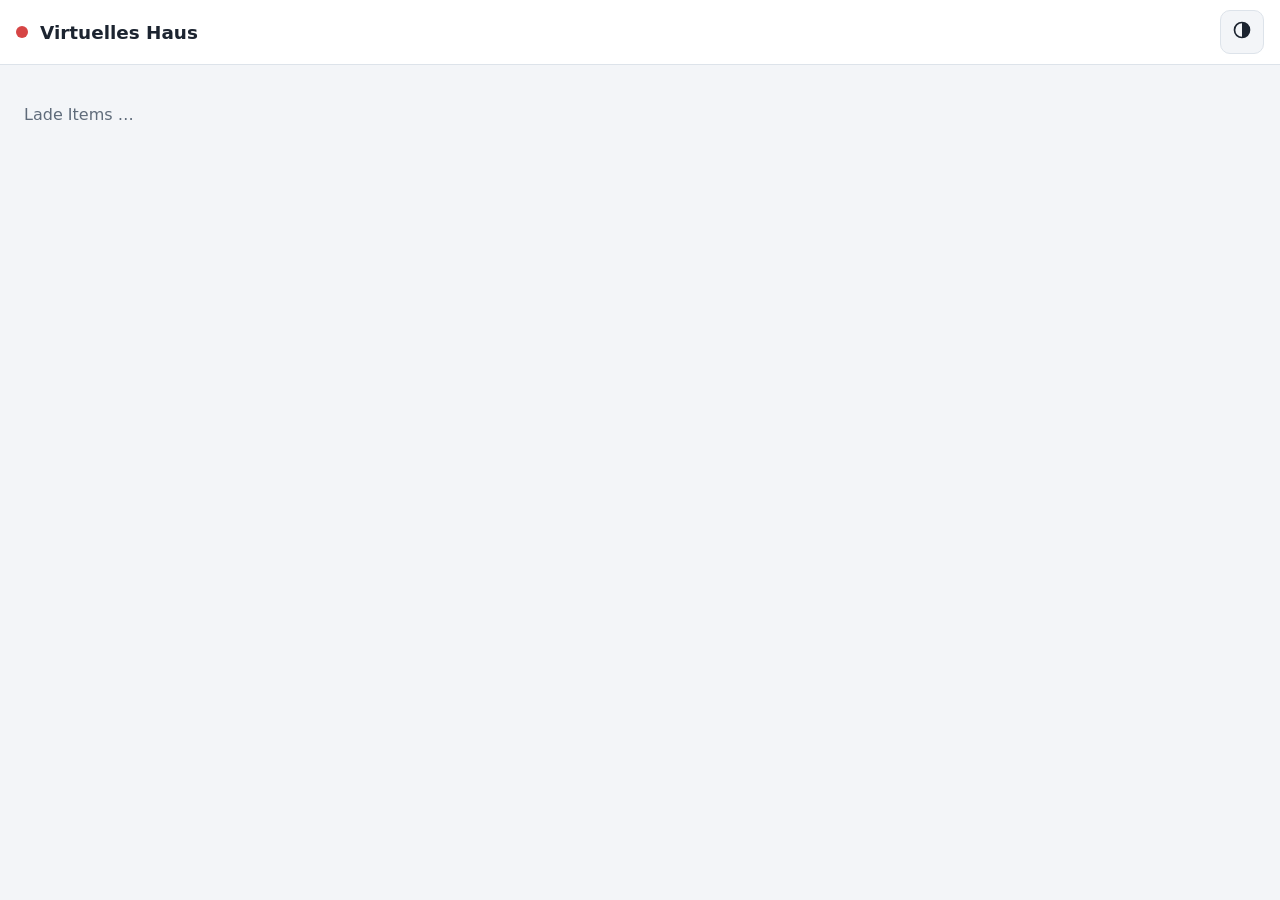
==== index.html @ 466ee788 "Erste Fassung: Dashboard aus dem semantischen Modell - Räume, Geräte und Punkte aus Gruppen und Tags" ====
<!doctype html>
<html lang="de">
<head>
  <meta charset="utf-8">
  <meta name="viewport"
        content="width=device-width, initial-scale=1, viewport-fit=cover">
  <meta name="color-scheme" content="light dark">
  <title>Smart-Home-Dashboard</title>
  <link rel="stylesheet" href="css/dashboard.css">
  <!-- REST-Client für openHAB (die Live-Demo tauscht nur diese Zeile) -->
  <script src="lib/openhab.min.js"></script>
  <script src="config.js"></script>
  <script type="module" src="js/app.js"></script>
</head>
<body>
  <header class="topbar">
    <span id="status" class="status" data-state="connecting"
          role="img" aria-label="verbinde …"></span>
    <h1 id="title">Smart-Home-Dashboard</h1>
    <button id="theme" class="icon-button" aria-label="Hell oder dunkel">
      <svg viewBox="0 0 24 24" width="20" height="20" aria-hidden="true">
        <circle cx="12" cy="12" r="9" fill="none"
                stroke="currentColor" stroke-width="2"/>
        <path d="M12 3a9 9 0 0 1 0 18z" fill="currentColor"/>
      </svg>
    </button>
  </header>
  <nav id="rooms" class="rooms" role="tablist" aria-label="Räume"></nav>
  <main id="content"><p class="hint">Lade Items …</p></main>
  <div id="toast" class="toast" role="status" hidden></div>
</body>
</html>
---- css/dashboard.css ----
/* dashboard.css – Mobile First, Farben als Variablen für hell und dunkel */

:root {
  --bg: #f3f5f8;
  --surface: #ffffff;
  --text: #1c2430;
  --muted: #5f6b7a;
  --line: #dde3ea;
  --accent: #e08a00;
  --accent-text: #1c2430;
  --ok: #1e9e5a;
  --bad: #d64545;
  --radius: 14px;
  --gap: 12px;
  --touch: 44px;                 /* kleinste Größe für Finger */
  font-family: system-ui, -apple-system, "Segoe UI", Roboto, sans-serif;
}

@media (prefers-color-scheme: dark) {
  :root:not([data-theme="light"]) {
    --bg: #10161f;
    --surface: #18212d;
    --text: #e8edf3;
    --muted: #9aa7b7;
    --line: #2a3646;
    --accent: #ffb703;
  }
}
:root[data-theme="dark"] {
  --bg: #10161f;
  --surface: #18212d;
  --text: #e8edf3;
  --muted: #9aa7b7;
  --line: #2a3646;
  --accent: #ffb703;
}

* { box-sizing: border-box; }
body {
  margin: 0;
  background: var(--bg);
  color: var(--text);
  padding-bottom: env(safe-area-inset-bottom);
}

.topbar {
  position: sticky; top: 0; z-index: 2;
  display: flex; align-items: center; gap: var(--gap);
  padding: 10px 16px;
  background: var(--surface);
  border-bottom: 1px solid var(--line);
}
.topbar h1 { flex: 1; margin: 0; font-size: 1.15rem; font-weight: 600; }

.status { width: 12px; height: 12px; border-radius: 50%; background: var(--muted); }
.status[data-state="online"] { background: var(--ok); }
.status[data-state="offline"] { background: var(--bad); }

.rooms {
  display: flex; gap: 8px; overflow-x: auto;
  padding: 10px 16px; scrollbar-width: none;
}
.rooms button {
  flex: none; min-height: 36px; padding: 0 14px;
  border: 1px solid var(--line); border-radius: 999px;
  background: var(--surface); color: var(--text); font: inherit;
}
.rooms button[aria-selected="true"] {
  background: var(--accent); border-color: var(--accent); color: var(--accent-text);
}

main { padding: 4px 16px 24px; }
.hint { color: var(--muted); }

.cards, .tiles {
  display: grid; gap: var(--gap);
  grid-template-columns: repeat(auto-fill, minmax(min(100%, 300px), 1fr));
}
.tiles { grid-template-columns: repeat(auto-fill, minmax(150px, 1fr)); }

.card, .tile {
  background: var(--surface);
  border: 1px solid var(--line);
  border-radius: var(--radius);
  padding: 14px 16px;
}
.card h2 { margin: 0 0 6px; font-size: 1rem; }
.tile { display: grid; gap: 4px; }
.tile strong { font-size: 1.6rem; font-weight: 600; }
.tile span { color: var(--muted); }

.point {
  display: flex; align-items: center; justify-content: space-between;
  gap: var(--gap); min-height: var(--touch);
  border-top: 1px solid var(--line);
}
.point:first-of-type { border-top: 0; }
.point-label { color: var(--muted); }
.point-value { font-variant-numeric: tabular-nums; text-align: right; }
.point-value.is-active { color: var(--accent); font-weight: 600; }
.point-value img { max-width: 160px; border-radius: 8px; }
a.point-value { color: var(--accent); }

button, select, input { font: inherit; color: inherit; }
.icon-button, .action, select {
  min-width: var(--touch); min-height: var(--touch);
  border: 1px solid var(--line); border-radius: 10px;
  background: var(--bg); cursor: pointer;
}
.action, select { padding: 0 12px; }
.buttons { display: flex; align-items: center; gap: 6px; }
.buttons output {
  min-width: 4.5em; text-align: center; font-variant-numeric: tabular-nums;
}

.toggle {
  position: relative; width: 52px; height: 30px; flex: none;
  border: 0; border-radius: 999px; background: var(--line); cursor: pointer;
}
.toggle::after {
  content: ""; position: absolute; top: 3px; left: 3px;
  width: 24px; height: 24px; border-radius: 50%;
  background: #fff; transition: transform .15s;
}
.toggle[aria-checked="true"] { background: var(--accent); }
.toggle[aria-checked="true"]::after { transform: translateX(22px); }

.slider { display: flex; align-items: center; gap: 8px; flex: 1; max-width: 220px; }
.slider input { flex: 1; accent-color: var(--accent); min-height: var(--touch); }
.slider output { min-width: 3.5em; text-align: right; }

.color { display: flex; align-items: center; gap: 8px; }
.swatch {
  width: 28px; height: 28px; border-radius: 50%; border: 1px solid var(--line);
}
.color input[type="color"] {
  width: var(--touch); height: var(--touch); padding: 0; border: 0; background: none;
}

:focus-visible { outline: 3px solid var(--accent); outline-offset: 2px; }

.toast {
  position: fixed; left: 50%; bottom: 20px; transform: translateX(-50%);
  max-width: calc(100% - 32px); padding: 10px 16px; border-radius: 10px;
  background: var(--text); color: var(--bg);
}

@media (min-width: 900px) {
  main, .rooms { padding-left: 24px; padding-right: 24px; }
}
@media (prefers-reduced-motion: reduce) {
  .toggle::after { transition: none; }
}
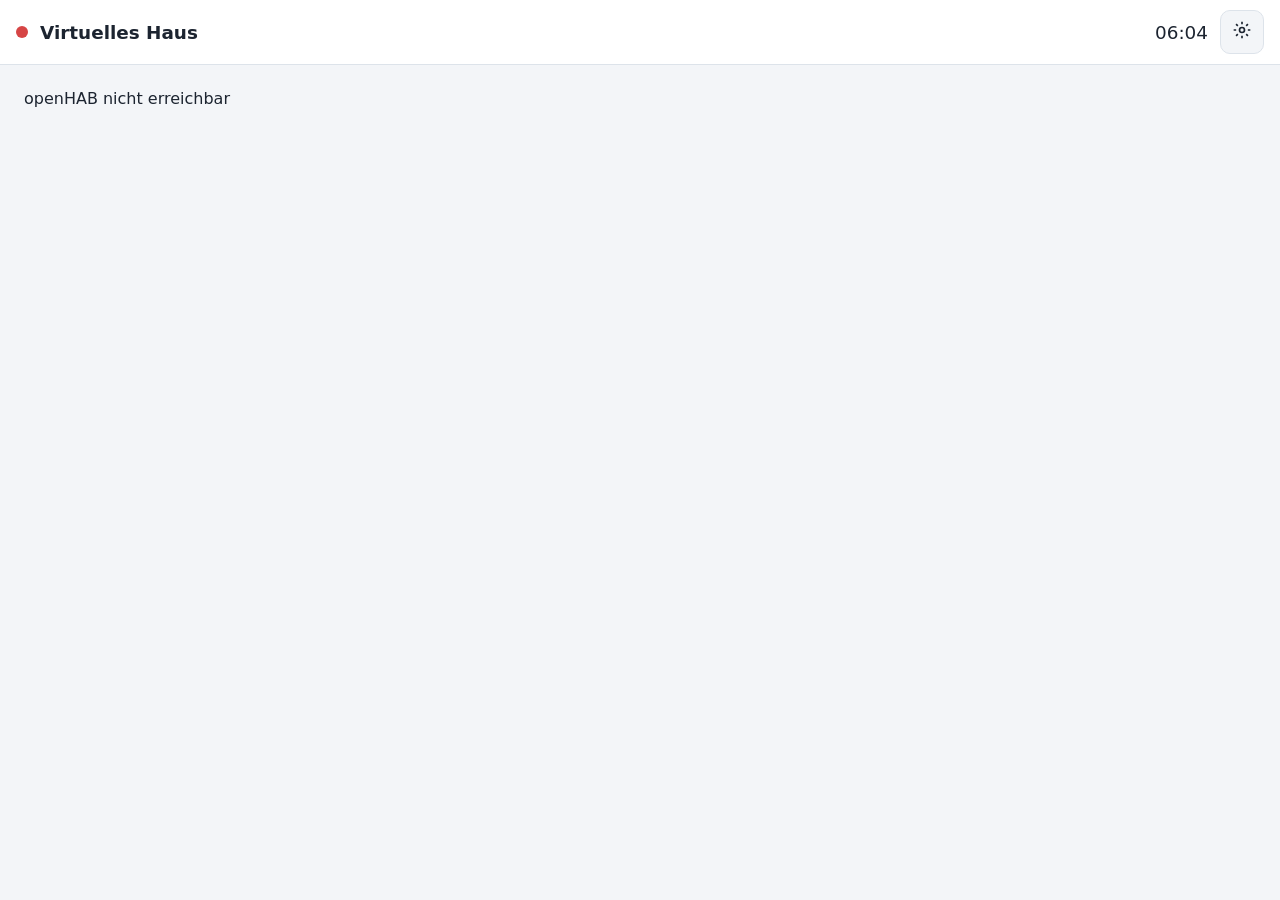
==== commit fe76f73d: "Farbkreis, Verlauf, Module, Themes, i18n, Sperrbildschirm, Kiosk - Farbkreis mit iro.js, Verlaufsdia" ====
--- a/index.html
+++ b/index.html
@@ -7,26 +7,37 @@
   <meta name="color-scheme" content="light dark">
   <title>Smart-Home-Dashboard</title>
   <link rel="stylesheet" href="css/dashboard.css">
+  <link rel="stylesheet" id="theme-css" href="themes/standard.css">
   <!-- REST-Client für openHAB (die Live-Demo tauscht nur diese Zeile) -->
   <script src="lib/openhab.min.js"></script>
+  <script src="lib/iro.min.js"></script>
+  <script src="lib/chart.umd.min.js"></script>
   <script src="config.js"></script>
   <script type="module" src="js/app.js"></script>
 </head>
 <body>
   <header class="topbar">
-    <span id="status" class="status" data-state="connecting"
-          role="img" aria-label="verbinde …"></span>
+    <span id="status" class="status" data-state="connecting" role="img"></span>
     <h1 id="title">Smart-Home-Dashboard</h1>
-    <button id="theme" class="icon-button" aria-label="Hell oder dunkel">
-      <svg viewBox="0 0 24 24" width="20" height="20" aria-hidden="true">
-        <circle cx="12" cy="12" r="9" fill="none"
-                stroke="currentColor" stroke-width="2"/>
-        <path d="M12 3a9 9 0 0 1 0 18z" fill="currentColor"/>
+    <time id="clock" class="clock"></time>
+    <button id="lock" class="icon-button" aria-label="Sperren" hidden>
+      <svg viewBox="0 0 24 24" width="20" height="20" aria-hidden="true"
+           fill="none" stroke="currentColor" stroke-width="2">
+        <rect x="5" y="11" width="14" height="10" rx="2"/>
+        <path d="M8 11V8a4 4 0 0 1 8 0v3"/>
+      </svg>
+    </button>
+    <button id="settings" class="icon-button" aria-label="Einstellungen">
+      <svg viewBox="0 0 24 24" width="20" height="20" aria-hidden="true"
+           fill="none" stroke="currentColor" stroke-width="2">
+        <circle cx="12" cy="12" r="3"/>
+        <path d="M12 2v3M12 19v3M2 12h3M19 12h3M4.9 4.9l2.1 2.1M17 17l2.1 2.1
+                 M4.9 19.1 7 17M17 7l2.1-2.1"/>
       </svg>
     </button>
   </header>
   <nav id="rooms" class="rooms" role="tablist" aria-label="Räume"></nav>
-  <main id="content"><p class="hint">Lade Items …</p></main>
+  <main id="content"></main>
   <div id="toast" class="toast" role="status" hidden></div>
 </body>
 </html>
--- a/css/dashboard.css
+++ b/css/dashboard.css
@@ -1,111 +1,112 @@
-/* dashboard.css – Mobile First, Farben als Variablen für hell und dunkel */
+/*
+ * dashboard.css – Aufbau und Abstände. Farben, Schriften und Formen kommen
+ * aus dem Theme (themes/<name>.css) über CSS-Variablen. Ein neues Theme
+ * braucht nur neue Werte für diese Variablen – HTML und JS bleiben gleich.
+ */
 
 :root {
-  --bg: #f3f5f8;
-  --surface: #ffffff;
-  --text: #1c2430;
-  --muted: #5f6b7a;
-  --line: #dde3ea;
-  --accent: #e08a00;
-  --accent-text: #1c2430;
-  --ok: #1e9e5a;
-  --bad: #d64545;
-  --radius: 14px;
   --gap: 12px;
-  --touch: 44px;                 /* kleinste Größe für Finger */
-  font-family: system-ui, -apple-system, "Segoe UI", Roboto, sans-serif;
-}
-
-@media (prefers-color-scheme: dark) {
-  :root:not([data-theme="light"]) {
-    --bg: #10161f;
-    --surface: #18212d;
-    --text: #e8edf3;
-    --muted: #9aa7b7;
-    --line: #2a3646;
-    --accent: #ffb703;
-  }
-}
-:root[data-theme="dark"] {
-  --bg: #10161f;
-  --surface: #18212d;
-  --text: #e8edf3;
-  --muted: #9aa7b7;
-  --line: #2a3646;
-  --accent: #ffb703;
+  --touch: 44px;                 /* kleinste Bedienfläche für Finger */
+  font-family: var(--font, system-ui, -apple-system, "Segoe UI", Roboto, sans-serif);
 }
 
 * { box-sizing: border-box; }
+[hidden] { display: none !important; }
 body {
   margin: 0;
-  background: var(--bg);
+  min-height: 100vh;
+  background: var(--page, var(--bg));
   color: var(--text);
   padding-bottom: env(safe-area-inset-bottom);
 }
 
+/* ─── Kopfzeile ─── */
 .topbar {
   position: sticky; top: 0; z-index: 2;
   display: flex; align-items: center; gap: var(--gap);
   padding: 10px 16px;
-  background: var(--surface);
+  background: var(--bar, var(--surface));
   border-bottom: 1px solid var(--line);
-}
-.topbar h1 { flex: 1; margin: 0; font-size: 1.15rem; font-weight: 600; }
-
-.status { width: 12px; height: 12px; border-radius: 50%; background: var(--muted); }
+  backdrop-filter: var(--blur, none);
+}
+.topbar h1 {
+  flex: 1; min-width: 0; margin: 0;
+  font-size: 1.15rem; font-weight: 600;
+  white-space: nowrap; overflow: hidden; text-overflow: ellipsis;
+}
+.clock { font-size: 1.15rem; font-variant-numeric: tabular-nums; }
+.status {
+  width: 12px; height: 12px; flex: none; border-radius: 50%; background: var(--muted);
+}
 .status[data-state="online"] { background: var(--ok); }
 .status[data-state="offline"] { background: var(--bad); }
 
+/* ─── Räume ─── */
 .rooms {
   display: flex; gap: 8px; overflow-x: auto;
   padding: 10px 16px; scrollbar-width: none;
 }
 .rooms button {
   flex: none; min-height: 36px; padding: 0 14px;
-  border: 1px solid var(--line); border-radius: 999px;
-  background: var(--surface); color: var(--text); font: inherit;
+  border: 1px solid var(--line); border-radius: var(--pill, 999px);
+  background: var(--surface); color: var(--text); font: inherit; cursor: pointer;
 }
 .rooms button[aria-selected="true"] {
   background: var(--accent); border-color: var(--accent); color: var(--accent-text);
 }
+body.kiosk .rooms, body.kiosk #settings { display: none; }
 
 main { padding: 4px 16px 24px; }
 .hint { color: var(--muted); }
 
+/* ─── Karten ─── */
 .cards, .tiles {
   display: grid; gap: var(--gap);
   grid-template-columns: repeat(auto-fill, minmax(min(100%, 300px), 1fr));
 }
 .tiles { grid-template-columns: repeat(auto-fill, minmax(150px, 1fr)); }
-
 .card, .tile {
+  min-width: 0;
   background: var(--surface);
   border: 1px solid var(--line);
   border-radius: var(--radius);
+  box-shadow: var(--shadow, none);
+  backdrop-filter: var(--blur, none);
   padding: 14px 16px;
 }
-.card h2 { margin: 0 0 6px; font-size: 1rem; }
+.card h2 {
+  display: flex; align-items: center; justify-content: space-between; gap: 8px;
+  margin: 0 0 6px; font-size: 1rem;
+}
 .tile { display: grid; gap: 4px; }
 .tile strong { font-size: 1.6rem; font-weight: 600; }
 .tile span { color: var(--muted); }
 
+/* ─── Zeilen ─── */
 .point {
   display: flex; align-items: center; justify-content: space-between;
-  gap: var(--gap); min-height: var(--touch);
+  flex-wrap: wrap; gap: 4px var(--gap); min-height: var(--touch);
+  padding: 4px 0;
   border-top: 1px solid var(--line);
 }
-.point:first-of-type { border-top: 0; }
+.card h2 + .point, .point:first-child { border-top: 0; }
 .point-label { color: var(--muted); }
 .point-value { font-variant-numeric: tabular-nums; text-align: right; }
 .point-value.is-active { color: var(--accent); font-weight: 600; }
 .point-value img { max-width: 160px; border-radius: 8px; }
 a.point-value { color: var(--accent); }
-
+button.link {
+  border: 0; background: none; padding: 0; font: inherit; color: inherit;
+  cursor: pointer; text-decoration: underline dotted var(--muted);
+  text-underline-offset: 4px;
+}
+
+/* ─── Bedienelemente ─── */
 button, select, input { font: inherit; color: inherit; }
 .icon-button, .action, select {
   min-width: var(--touch); min-height: var(--touch);
-  border: 1px solid var(--line); border-radius: 10px;
-  background: var(--bg); cursor: pointer;
+  border: 1px solid var(--line); border-radius: var(--control-radius, 10px);
+  background: var(--control, var(--bg)); cursor: pointer;
 }
 .action, select { padding: 0 12px; }
 .buttons { display: flex; align-items: center; gap: 6px; }
@@ -125,22 +126,78 @@
 .toggle[aria-checked="true"] { background: var(--accent); }
 .toggle[aria-checked="true"]::after { transform: translateX(22px); }
 
-.slider { display: flex; align-items: center; gap: 8px; flex: 1; max-width: 220px; }
-.slider input { flex: 1; accent-color: var(--accent); min-height: var(--touch); }
-.slider output { min-width: 3.5em; text-align: right; }
-
-.color { display: flex; align-items: center; gap: 8px; }
+/* Slider wächst mit, bleibt aber in der Karte; die Zahl hat festen Platz */
+.slider {
+  display: flex; align-items: center; gap: 8px;
+  flex: 1 1 170px; min-width: 0; max-width: 260px;
+}
+.slider input {
+  flex: 1; min-width: 0; min-height: var(--touch); accent-color: var(--accent);
+}
+.slider output {
+  flex: none; width: 3.6em; text-align: right; font-variant-numeric: tabular-nums;
+}
+
+.color { display: flex; align-items: center; gap: 10px; }
 .swatch {
-  width: 28px; height: 28px; border-radius: 50%; border: 1px solid var(--line);
-}
-.color input[type="color"] {
-  width: var(--touch); height: var(--touch); padding: 0; border: 0; background: none;
-}
+  width: var(--touch); height: var(--touch); padding: 0; cursor: pointer;
+  border-radius: 50%; border: 2px solid var(--line);
+}
+.swatch.large { display: block; width: 100%; height: 56px; margin: 4px 0 8px;
+  border-radius: var(--control-radius, 10px); }
+
+/* ─── Gerätemodule ─── */
+.thermo-head { display: flex; align-items: baseline; gap: 12px; margin: 4px 0 8px; }
+button.big-value, .big-value {
+  font-size: 2.4rem; font-weight: 600; font-variant-numeric: tabular-nums;
+}
+.badge {
+  padding: 2px 10px; border-radius: 999px;
+  background: var(--accent); color: var(--accent-text); font-size: .85rem;
+}
+
+/* ─── Fenster ─── */
+.dialog {
+  width: min(560px, calc(100% - 24px)); max-height: calc(100% - 24px);
+  padding: 16px; border: 1px solid var(--line); border-radius: var(--radius);
+  background: var(--surface-solid, var(--surface)); color: var(--text);
+}
+.dialog::backdrop { background: rgb(0 0 0 / .5); }
+.dialog header { display: flex; align-items: center; gap: 8px; margin-bottom: 8px; }
+.dialog h2 { flex: 1; margin: 0; font-size: 1.05rem; }
+.color-wheel { display: flex; justify-content: center; padding: 8px 0; }
+.chart { position: relative; height: 260px; }
+.segmented { display: flex; gap: 6px; margin-bottom: 10px; }
+.segmented button {
+  flex: 1; min-height: 36px; border: 1px solid var(--line);
+  border-radius: var(--control-radius, 10px); background: var(--control, var(--bg));
+  cursor: pointer;
+}
+.segmented button[aria-pressed="true"] {
+  background: var(--accent); color: var(--accent-text); border-color: var(--accent);
+}
+
+/* ─── Sperrbildschirm ─── */
+.lock-screen {
+  position: fixed; inset: 0; z-index: 10;
+  display: flex; flex-direction: column; align-items: center; justify-content: center;
+  gap: 12px; background: var(--page, var(--bg));
+}
+.lock-title { margin: 0; font-size: 1.2rem; }
+.lock-dots {
+  margin: 0; min-height: 1.5em; letter-spacing: .4em; color: var(--accent);
+}
+.lock-pad { display: grid; grid-template-columns: repeat(3, 72px); gap: 12px; }
+.lock-pad button {
+  height: 72px; border-radius: 50%; border: 1px solid var(--line);
+  background: var(--surface); font-size: 1.5rem; cursor: pointer;
+}
+.lock-pad button:disabled { visibility: hidden; }
 
 :focus-visible { outline: 3px solid var(--accent); outline-offset: 2px; }
 
 .toast {
-  position: fixed; left: 50%; bottom: 20px; transform: translateX(-50%);
+  position: fixed; left: 50%; bottom: 20px; z-index: 5; transform: translateX(-50%);
   max-width: calc(100% - 32px); padding: 10px 16px; border-radius: 10px;
   background: var(--text); color: var(--bg);
 }
--- a/themes/standard.css
+++ b/themes/standard.css
@@ -0,0 +1,35 @@
+/*
+ * Theme "standard" – schlicht, hell und dunkel.
+ * Ein Theme setzt nur Variablen (und darf einzelne Regeln ergänzen).
+ */
+:root {
+  --bg: #f3f5f8;
+  --surface: #ffffff;
+  --text: #1c2430;
+  --muted: #5f6b7a;
+  --line: #dde3ea;
+  --accent: #e08a00;
+  --accent-text: #1c2430;
+  --ok: #1e9e5a;
+  --bad: #d64545;
+  --radius: 14px;
+}
+
+@media (prefers-color-scheme: dark) {
+  :root:not([data-theme="light"]) {
+    --bg: #10161f;
+    --surface: #18212d;
+    --text: #e8edf3;
+    --muted: #9aa7b7;
+    --line: #2a3646;
+    --accent: #ffb703;
+  }
+}
+:root[data-theme="dark"] {
+  --bg: #10161f;
+  --surface: #18212d;
+  --text: #e8edf3;
+  --muted: #9aa7b7;
+  --line: #2a3646;
+  --accent: #ffb703;
+}
